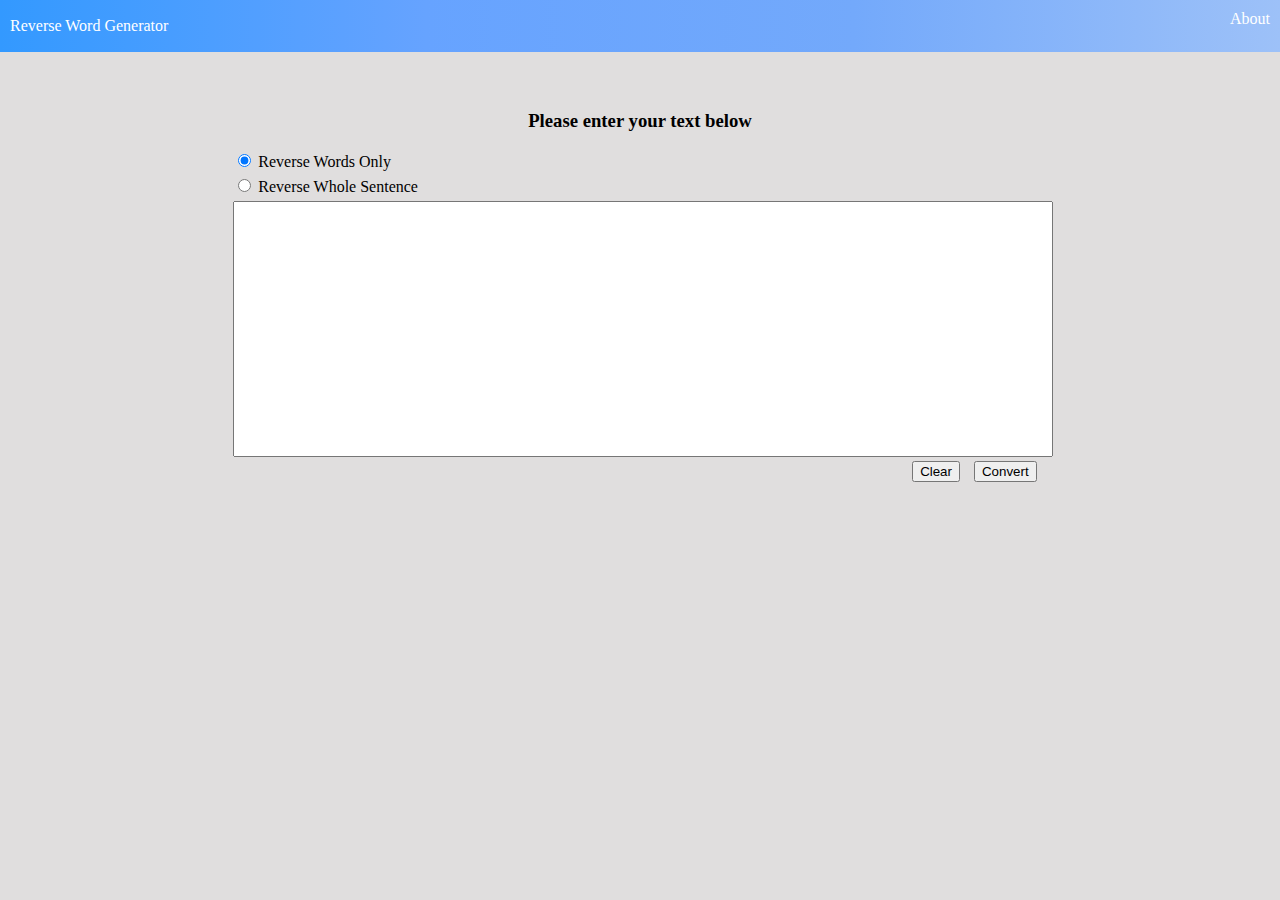
==== index.html @ 59ee017f "initial comit" ====
<!DOCTYPE html>
<html lang="en">
<head>
  <meta charset="UTF-8">
  <meta name="viewport" content="width=device-width, initial-scale=1.0">
  <link rel="stylesheet" href="css/styles.css">
  <title>Reverse Word Generator</title></head>
<body>
  <div id="common-content"></div>
  <main>
    <div class="container">
      <div class="column"></div>
      <div class="column middle">
        <h3>Please enter your text below</h3>
        <div class="radio-group">
          <div>
            <input type="radio" id="reverseWords" name="reverseType" value="words" checked>
            <label for="reverseWords">Reverse Words Only</label>
          </div>
          <div>
            <input type="radio" id="reverseSentence" name="reverseType" value="sentence">
            <label for="reverseSentence">Reverse Whole Sentence</label>
          </div>
        </div>
        <textarea id="textArea" rows="20" maxlength="1500"></textarea>
        <div class="buttons">
          <button onclick="clearContent()">Clear</button>
          <button onclick="convertContent()">Convert</button>
        </div>
      </div>
      <div class="column"></div>
    </div>
  </main>
  <div class="toast" id="toast-converted">Text converted successfully!</div>
  <div class="toast" id="toast-cleared">Text cleared successfully!</div>


  <script src="js/script.js"></script>
  <script>
    // Load and insert the common.html content into the current page
    fetch('common/navigation.html')
      .then(response => response.text())
      .then(data => {
        document.getElementById('common-content').innerHTML = data;
      });
  </script>
</body>
</html>
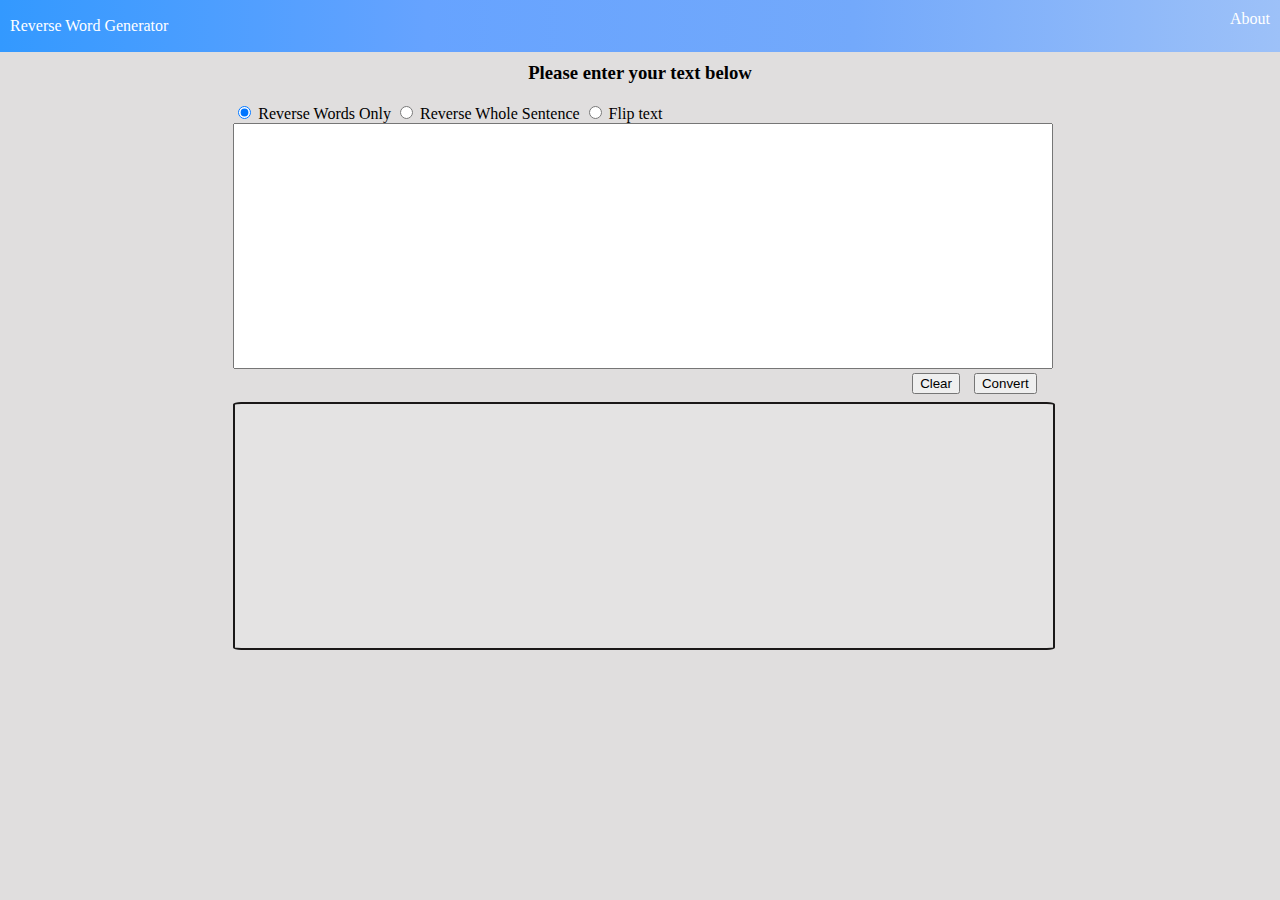
==== commit f1ccbb6a: ""flip words and separate area for display"" ====
--- a/index.html
+++ b/index.html
@@ -3,32 +3,31 @@
 <head>
   <meta charset="UTF-8">
   <meta name="viewport" content="width=device-width, initial-scale=1.0">
-  <link rel="stylesheet" href="css/styles.css">
+  <link rel="stylesheet" href="css/style.css">
   <title>Reverse Word Generator</title></head>
 <body>
   <div id="common-content"></div>
   <main>
     <div class="container">
-      <div class="column"></div>
+      <div class="column left-side"></div>
       <div class="column middle">
         <h3>Please enter your text below</h3>
-        <div class="radio-group">
-          <div>
-            <input type="radio" id="reverseWords" name="reverseType" value="words" checked>
-            <label for="reverseWords">Reverse Words Only</label>
-          </div>
-          <div>
-            <input type="radio" id="reverseSentence" name="reverseType" value="sentence">
-            <label for="reverseSentence">Reverse Whole Sentence</label>
-          </div>
+        <div class="controls">
+          <input type="radio" id="reverseWords" name="reverseType" value="words" checked>
+          <label for="reverseWords">Reverse Words Only</label>
+          <input type="radio" id="reverseSentence" name="reverseType" value="sentence">
+          <label for="reverseSentence">Reverse Whole Sentence</label>
+          <input type="radio" id="flipWords" name="reverseType" value="flipWords">
+          <label for="flipWords">Flip text</label>
         </div>
-        <textarea id="textArea" rows="20" maxlength="1500"></textarea>
-        <div class="buttons">
+        <textarea id="textArea" rows="20"></textarea>                 
+        <div  class="buttons">
           <button onclick="clearContent()">Clear</button>
           <button onclick="convertContent()">Convert</button>
         </div>
+        <textarea id="converted-text" disabled></textarea>
       </div>
-      <div class="column"></div>
+      <div class="column right-side"></div>
     </div>
   </main>
   <div class="toast" id="toast-converted">Text converted successfully!</div>
--- a/css/style.css
+++ b/css/style.css
@@ -0,0 +1,163 @@
+body {
+    margin: 0; /* Remove default body margin */
+    background-color: #e0dede ; /* White background color */
+  }
+  
+  header {
+    display: flex;
+    justify-content: space-between;
+    align-items: center;
+    background: linear-gradient(to right, #3399ff, #66a3ff, #73a9fb, #9dc1f8); /* Gradient from left to right with four mid tones of blue */
+    padding: 10px;
+    margin: 0; /* Remove default header margin */
+
+  }
+  
+  nav {
+    flex-grow: 1; /* Fill the remaining space */
+    height: 2rem
+  }
+  
+  nav ul {
+    list-style-type: none;
+    margin: 0;
+    padding: 0;
+    display: flex; /* Align items in a row */
+    justify-content: flex-end; /* Right alignment */
+    margin: 0; /* Remove default nav margin */
+  }
+  
+  nav ul li {
+    margin-left: 10px;
+  }
+  
+  nav ul li a, a {
+    text-decoration: none;
+    color: #ffffff; /* White text color */
+  }
+  
+  #reverse-text {
+    font-weight: bold;
+    margin-left: 10px;
+    color: #ffffff; /* White text color */
+  }
+  
+
+  nav ul li a.selected {
+    color: #000000; /* Black color for the selected option */
+  }
+
+
+
+
+  /* index.html styles */
+  .container {
+    display: flex;
+    justify-content: center;
+    align-items: center;
+  }
+  
+  .column {
+    flex: 1;
+    padding: 10px;
+  }
+  
+  .column.middle {
+    flex: 4;
+    text-align: center;
+  }
+  
+  h3 {
+    margin-top: 0;
+  }
+  
+  textarea {
+    width: 100%;
+    max-height: 15rem;
+    font-size: 1.2rem; /* Adjust the value as per your preference */
+  }
+
+  /* converted-text */
+  #converted-text {
+    margin-top: .5rem;
+    border: 2px solid rgb(26, 24, 24);
+    border-radius: 1%;
+    height: 15rem;
+  }
+
+  /* CSS styles for the non-resizable textarea */
+  textarea {
+    resize: none;
+  }
+
+  .buttons {
+    text-align: right;
+  }
+  
+  .buttons button {
+    margin-right: 10px;
+  }
+
+  .controls {
+    text-align: left;
+  }
+  
+
+
+  /* about */
+
+  .about-container {
+    padding: 40px;
+    display: flex;
+    justify-content: center;
+    align-items: center;
+    min-height: 100vh;
+  }
+
+  .about {
+    max-width: 800px;
+    background-color: #FFFFFF;
+    padding: 20px;
+    border-radius: 10px;
+    box-shadow: 0 2px 10px rgba(0, 0, 0, 0.1);
+  }
+
+  h1 {
+    text-align: center;
+    font-size: 24px;
+    margin-bottom: 20px;
+  }
+
+  p {
+    text-align: justify;
+    line-height: 1.6;
+  }
+
+/* 
+  .right-side {
+    height: 80vh;
+    padding: 1rem;
+    border: 1px solid black
+  } */
+
+
+  /* Toast notification styles */
+  .toast {
+    position: fixed;
+    bottom: 20px;
+    left: 50%;
+    transform: translateX(-50%);
+    padding: 12px 20px;
+    background-color: #333;
+    color: #fff;
+    border-radius: 6px;
+    opacity: 0;
+    visibility: hidden;
+    transition: opacity 0.3s ease, visibility 0.3s ease;
+  }
+
+  .toast.show {
+    opacity: 1;
+    visibility: visible;
+  }
+
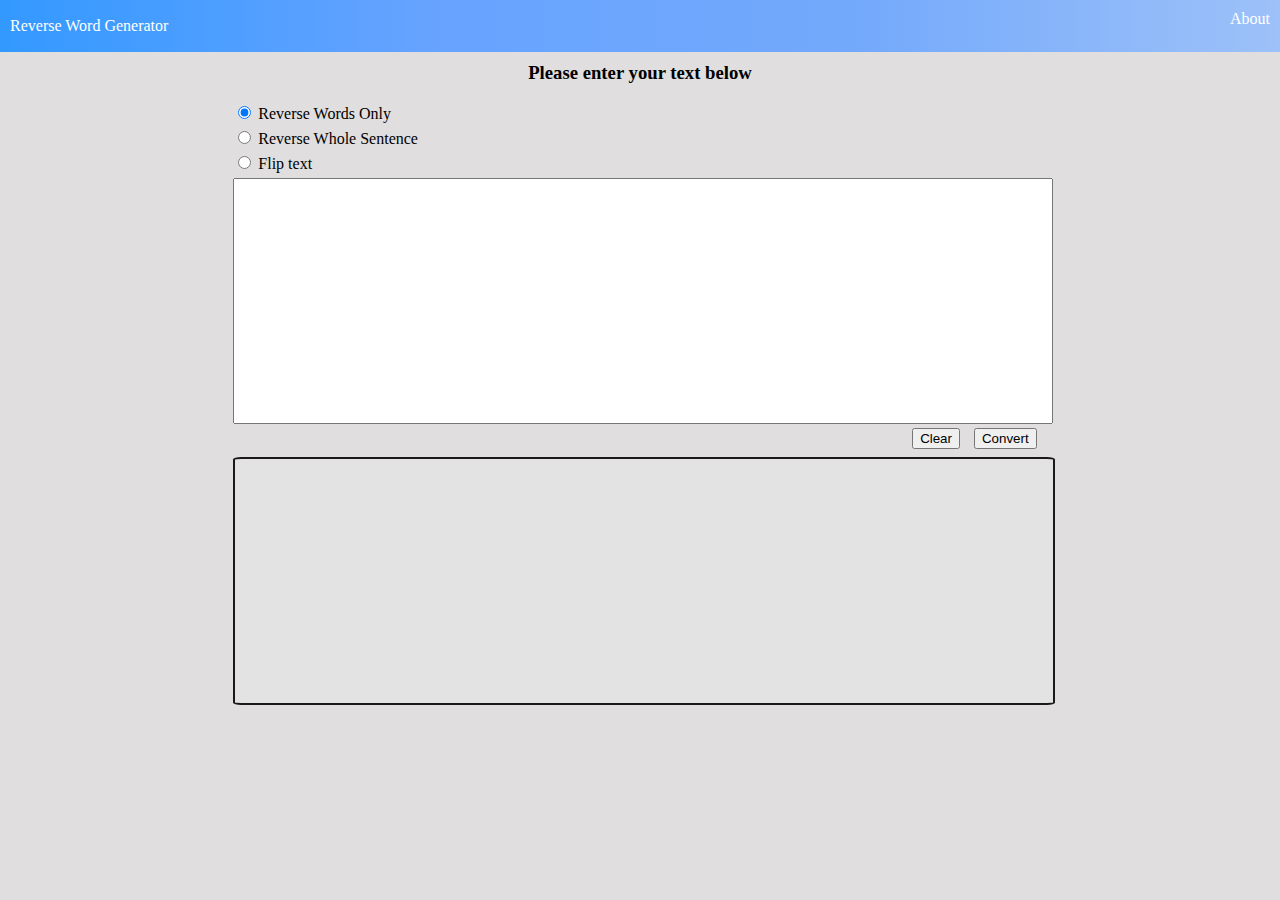
==== commit 1dec69da: "updated flip logic" ====
--- a/index.html
+++ b/index.html
@@ -12,13 +12,19 @@
       <div class="column left-side"></div>
       <div class="column middle">
         <h3>Please enter your text below</h3>
-        <div class="controls">
-          <input type="radio" id="reverseWords" name="reverseType" value="words" checked>
-          <label for="reverseWords">Reverse Words Only</label>
-          <input type="radio" id="reverseSentence" name="reverseType" value="sentence">
-          <label for="reverseSentence">Reverse Whole Sentence</label>
-          <input type="radio" id="flipWords" name="reverseType" value="flipWords">
-          <label for="flipWords">Flip text</label>
+        <div class="radio-group">
+          <div>
+            <input type="radio" id="reverseWords" name="reverseType" value="words" checked>
+            <label for="reverseWords">Reverse Words Only</label>
+          </div>
+          <div>
+            <input type="radio" id="reverseSentence" name="reverseType" value="sentence">
+            <label for="reverseSentence">Reverse Whole Sentence</label>
+          </div>
+          <div>
+            <input type="radio" id="flipWords" name="reverseType" value="flipWords">
+            <label for="flipWords">Flip text</label>
+          </div>
         </div>
         <textarea id="textArea" rows="20"></textarea>                 
         <div  class="buttons">
--- a/css/style.css
+++ b/css/style.css
@@ -71,6 +71,15 @@
     margin-top: 0;
   }
   
+
+  .radio-group {
+    text-align: left;
+  }
+  
+  .radio-group div {
+    margin-bottom: 5px;
+  }
+
   textarea {
     width: 100%;
     max-height: 15rem;
@@ -97,12 +106,6 @@
   .buttons button {
     margin-right: 10px;
   }
-
-  .controls {
-    text-align: left;
-  }
-  
-
 
   /* about */
 
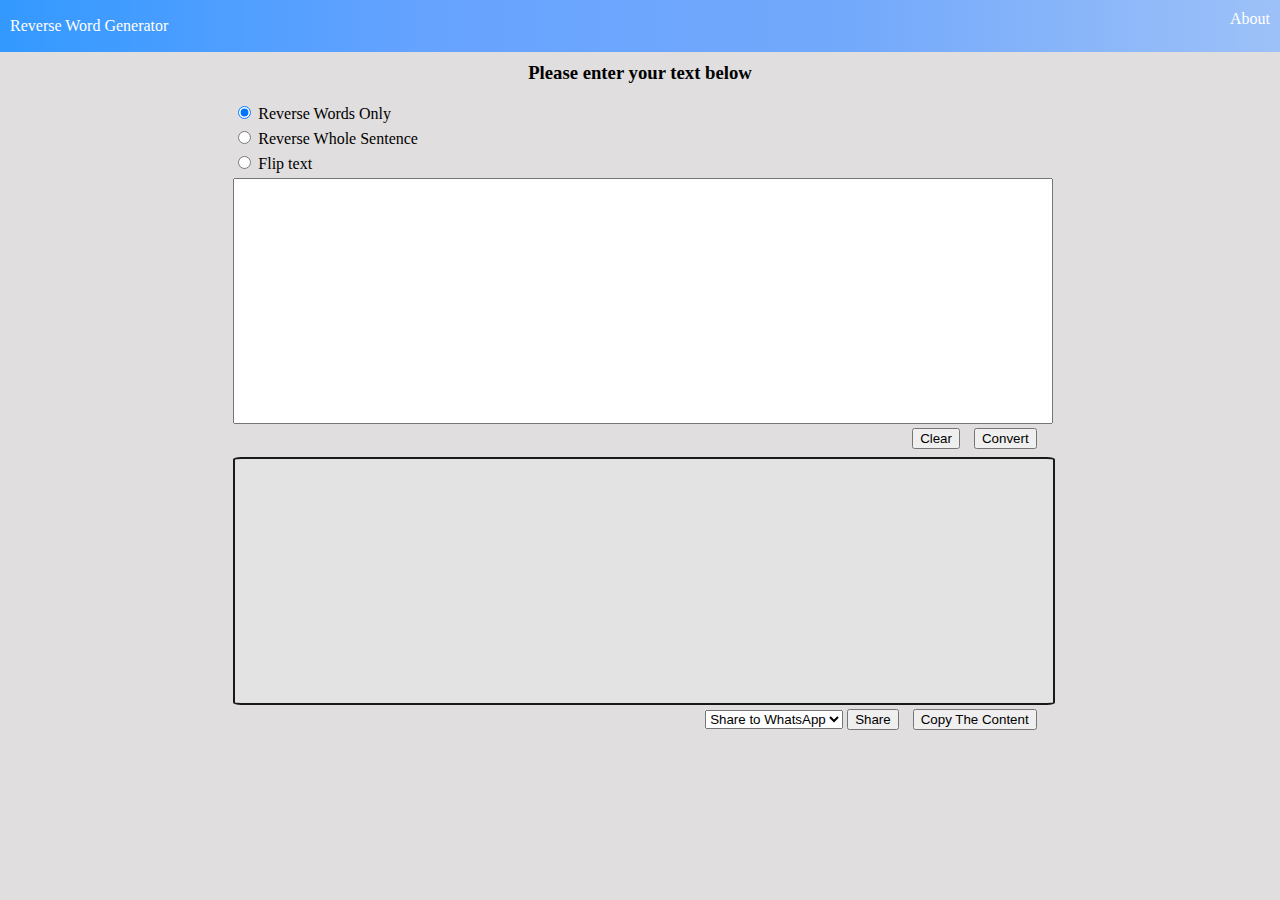
==== commit 55752c24: "GA added, copy and share options added" ====
--- a/index.html
+++ b/index.html
@@ -1,10 +1,16 @@
 <!DOCTYPE html>
 <html lang="en">
+
 <head>
+  <!-- Google tag (gtag.js) -->
+  <script async src="https://www.googletagmanager.com/gtag/js?id=G-8YE4WDZ1PD"></script>
+  <script> window.dataLayer = window.dataLayer || []; function gtag() { dataLayer.push(arguments); } gtag('js', new Date()); gtag('config', 'G-8YE4WDZ1PD'); </script>
   <meta charset="UTF-8">
   <meta name="viewport" content="width=device-width, initial-scale=1.0">
   <link rel="stylesheet" href="css/style.css">
-  <title>Reverse Word Generator</title></head>
+  <title>Reverse Word Generator</title>
+</head>
+
 <body>
   <div id="common-content"></div>
   <main>
@@ -26,20 +32,29 @@
             <label for="flipWords">Flip text</label>
           </div>
         </div>
-        <textarea id="textArea" rows="20"></textarea>                 
-        <div  class="buttons">
+        <textarea id="textArea" rows="20"></textarea>
+        <div class="buttons">
           <button onclick="clearContent()">Clear</button>
           <button onclick="convertContent()">Convert</button>
         </div>
         <textarea id="converted-text" disabled></textarea>
+        <div class="buttons">
+          <select id="shareOption">
+            <option value="whatsapp">Share to WhatsApp</option>
+            <option value="mail">Share in Mail</option>
+        </select>
+        <button onclick="shareCOntent()">Share</button>
+        <button onclick="copyContent()">Copy The Content</button>
+
+        </div>
       </div>
       <div class="column right-side"></div>
     </div>
   </main>
   <div class="toast" id="toast-converted">Text converted successfully!</div>
   <div class="toast" id="toast-cleared">Text cleared successfully!</div>
-
-
+  <div class="toast" id="toast-copied">Text copied successfully!</div>
+  
   <script src="js/script.js"></script>
   <script>
     // Load and insert the common.html content into the current page
@@ -50,4 +65,5 @@
       });
   </script>
 </body>
-</html>
+
+</html>--- a/css/style.css
+++ b/css/style.css
@@ -1,6 +1,6 @@
 body {
-    margin: 0; /* Remove default body margin */
-    background-color: #e0dede ; /* White background color */
+    margin: 0;
+    background-color: #e0dede ;
   }
   
   header {
@@ -14,7 +14,7 @@
   }
   
   nav {
-    flex-grow: 1; /* Fill the remaining space */
+    flex-grow: 1;
     height: 2rem
   }
   
@@ -22,35 +22,16 @@
     list-style-type: none;
     margin: 0;
     padding: 0;
-    display: flex; /* Align items in a row */
-    justify-content: flex-end; /* Right alignment */
-    margin: 0; /* Remove default nav margin */
+    display: flex;
+    justify-content: flex-end;
+    margin: 0;
   }
-  
-  nav ul li {
-    margin-left: 10px;
-  }
-  
+ 
   nav ul li a, a {
     text-decoration: none;
-    color: #ffffff; /* White text color */
-  }
-  
-  #reverse-text {
-    font-weight: bold;
-    margin-left: 10px;
-    color: #ffffff; /* White text color */
-  }
-  
-
-  nav ul li a.selected {
-    color: #000000; /* Black color for the selected option */
+    color: #ffffff;
   }
 
-
-
-
-  /* index.html styles */
   .container {
     display: flex;
     justify-content: center;
@@ -83,7 +64,7 @@
   textarea {
     width: 100%;
     max-height: 15rem;
-    font-size: 1.2rem; /* Adjust the value as per your preference */
+    font-size: 1.2rem;
   }
 
   /* converted-text */
@@ -94,7 +75,6 @@
     height: 15rem;
   }
 
-  /* CSS styles for the non-resizable textarea */
   textarea {
     resize: none;
   }
@@ -108,7 +88,6 @@
   }
 
   /* about */
-
   .about-container {
     padding: 40px;
     display: flex;
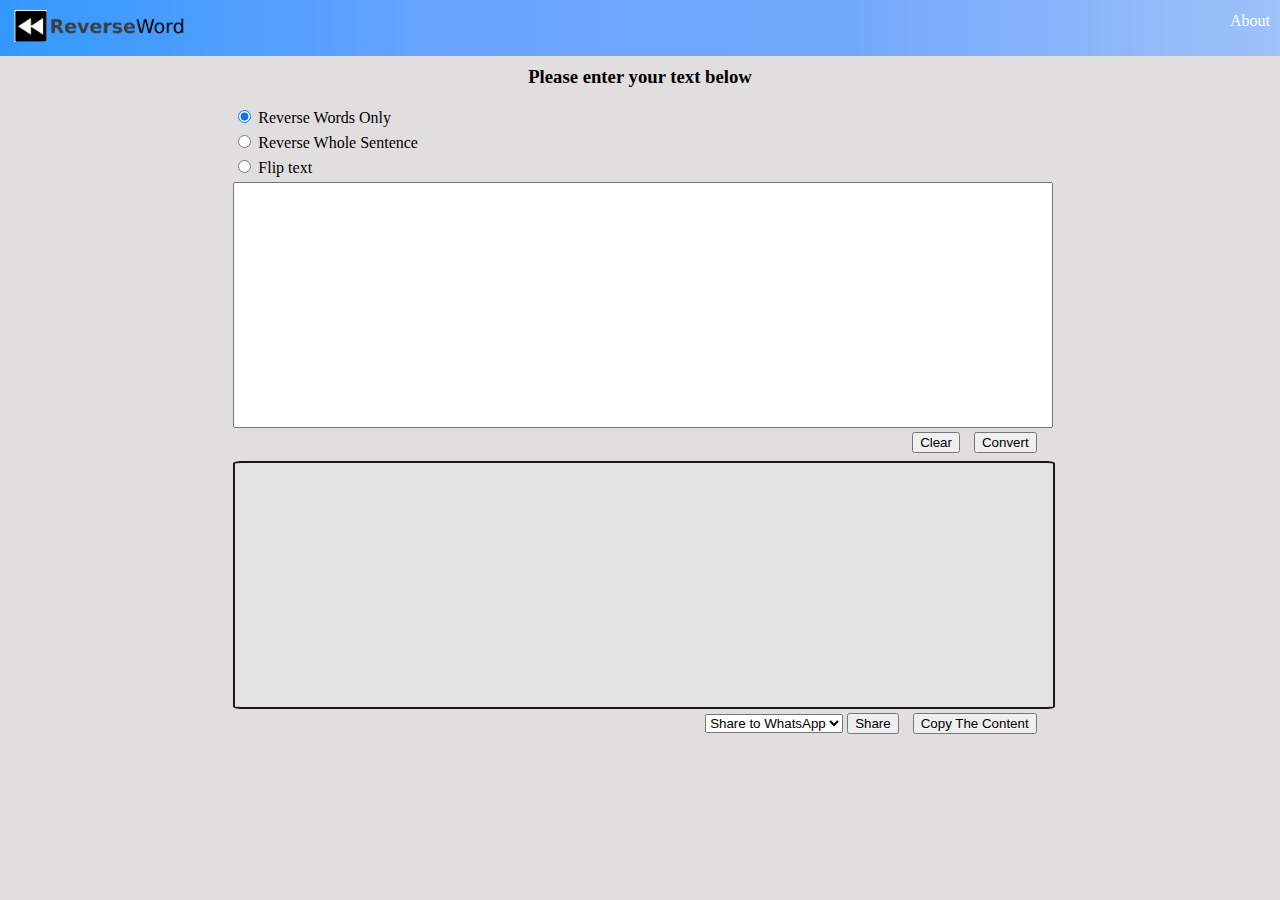
==== commit 1d58b0b3: "adding favicon and logo" ====
--- a/index.html
+++ b/index.html
@@ -7,8 +7,15 @@
   <script> window.dataLayer = window.dataLayer || []; function gtag() { dataLayer.push(arguments); } gtag('js', new Date()); gtag('config', 'G-8YE4WDZ1PD'); </script>
   <meta charset="UTF-8">
   <meta name="viewport" content="width=device-width, initial-scale=1.0">
+  
+  <meta name="description"
+  content="Reverse and flip words, text, and sentences easily. Share with your friends and family for fun. Have fun playing with words and prank messages.">
+  <meta name="keywords" content="HTML, CSS, JavaScript, ReverseWord, Reverse, Words">
+  
   <link rel="stylesheet" href="css/style.css">
-  <title>Reverse Word Generator</title>
+  <link rel="icon" type="image/x-icon" href="./assets/Favicon.png">
+  
+  <title>Reverse word, text, sentences, paragraphs and share with friends and family for fun.</title>
 </head>
 
 <body>
@@ -42,9 +49,9 @@
           <select id="shareOption">
             <option value="whatsapp">Share to WhatsApp</option>
             <option value="mail">Share in Mail</option>
-        </select>
-        <button onclick="shareCOntent()">Share</button>
-        <button onclick="copyContent()">Copy The Content</button>
+          </select>
+          <button onclick="shareCOntent()">Share</button>
+          <button onclick="copyContent()">Copy The Content</button>
 
         </div>
       </div>
@@ -54,7 +61,7 @@
   <div class="toast" id="toast-converted">Text converted successfully!</div>
   <div class="toast" id="toast-cleared">Text cleared successfully!</div>
   <div class="toast" id="toast-copied">Text copied successfully!</div>
-  
+
   <script src="js/script.js"></script>
   <script>
     // Load and insert the common.html content into the current page
--- a/css/style.css
+++ b/css/style.css
@@ -143,3 +143,7 @@
     visibility: visible;
   }
 
+  .logo {
+    height: 2rem
+  }
+
